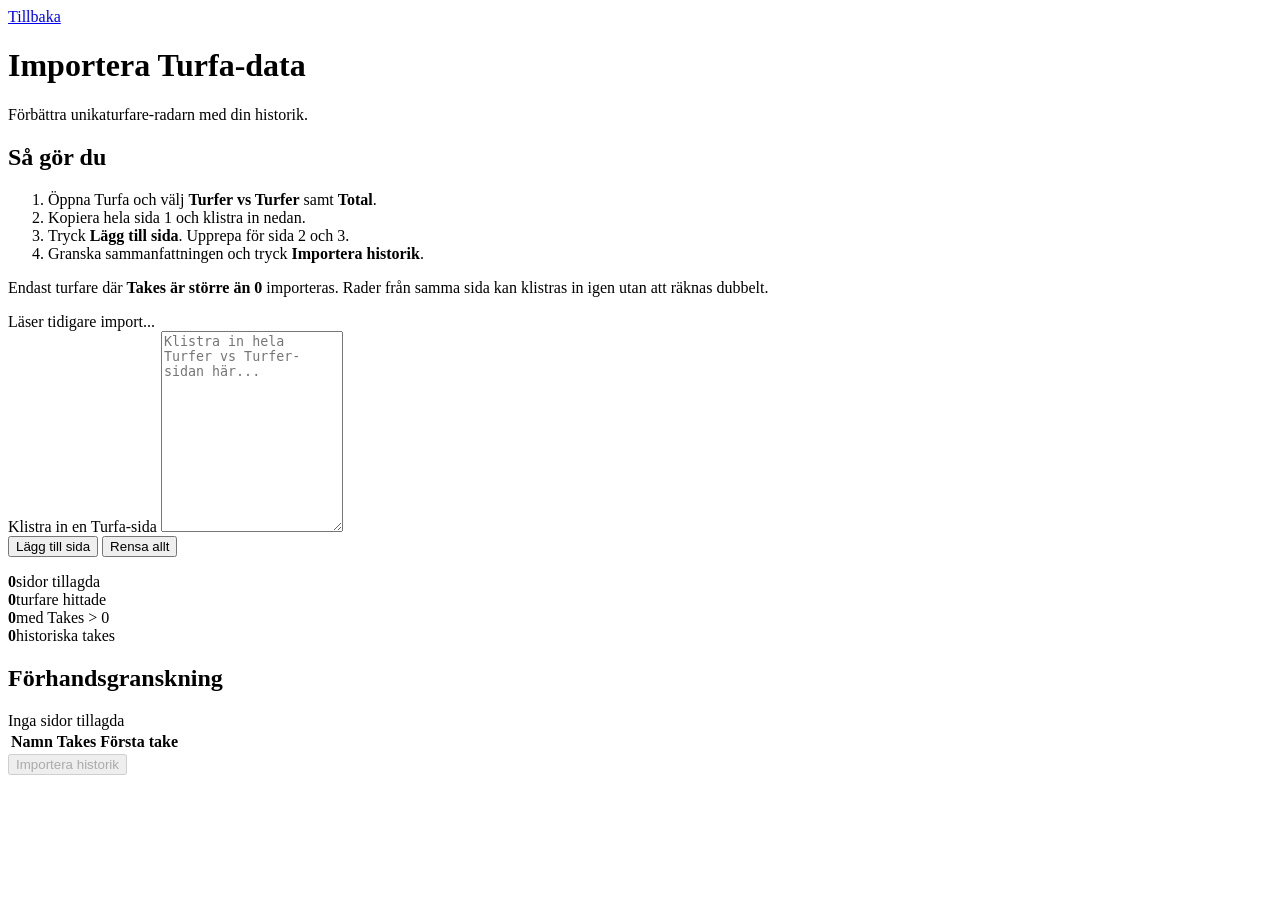
==== frontend/import.html @ 305b4d8f "Add historical TvT import and live unique-player alerts" ====
<!doctype html>
<html lang="sv">
<head>
    <meta charset="utf-8">
    <meta name="viewport" content="width=device-width, initial-scale=1">
    <meta name="theme-color" content="#07111f">
    <title>Importera Turfa-data - TurfRadar</title>
    <link rel="stylesheet" href="/turfradar/import.css">
    <link rel="apple-touch-icon" href="/turfradar/icons/apple-touch-icon.png">
</head>
<body>
<main class="shell">
    <header class="topbar">
        <a href="/turfradar/" class="back-link">Tillbaka</a>
        <div>
            <h1>Importera Turfa-data</h1>
            <p>Förbättra unikaturfare-radarn med din historik.</p>
        </div>
    </header>

    <section class="card instructions">
        <h2>Så gör du</h2>
        <ol>
            <li>Öppna Turfa och välj <strong>Turfer vs Turfer</strong> samt <strong>Total</strong>.</li>
            <li>Kopiera hela sida 1 och klistra in nedan.</li>
            <li>Tryck <strong>Lägg till sida</strong>. Upprepa för sida 2 och 3.</li>
            <li>Granska sammanfattningen och tryck <strong>Importera historik</strong>.</li>
        </ol>
        <p>Endast turfare där <strong>Takes är större än 0</strong> importeras. Rader från samma sida kan klistras in igen utan att räknas dubbelt.</p>
    </section>

    <section id="current-status" class="card status-card" aria-live="polite">
        Läser tidigare import...
    </section>

    <section class="card">
        <label for="turfa-data" class="field-label">Klistra in en Turfa-sida</label>
        <textarea id="turfa-data" rows="13" spellcheck="false" placeholder="Klistra in hela Turfer vs Turfer-sidan här..."></textarea>
        <div class="button-row">
            <button type="button" id="add-page" class="button primary">Lägg till sida</button>
            <button type="button" id="clear-import" class="button secondary">Rensa allt</button>
        </div>
        <p id="parse-message" class="message" aria-live="polite"></p>
    </section>

    <section class="summary-grid" aria-label="Importöversikt">
        <div class="summary"><strong id="page-count">0</strong><span>sidor tillagda</span></div>
        <div class="summary"><strong id="row-count">0</strong><span>turfare hittade</span></div>
        <div class="summary"><strong id="taken-count">0</strong><span>med Takes &gt; 0</span></div>
        <div class="summary"><strong id="take-total">0</strong><span>historiska takes</span></div>
    </section>

    <section class="card preview-card">
        <div class="section-heading">
            <h2>Förhandsgranskning</h2>
            <span id="preview-note">Inga sidor tillagda</span>
        </div>
        <div class="table-wrap">
            <table>
                <thead><tr><th>Namn</th><th>Takes</th><th>Första take</th></tr></thead>
                <tbody id="preview-body"></tbody>
            </table>
        </div>
    </section>

    <section class="card import-actions">
        <button type="button" id="import-data" class="button primary large" disabled>Importera historik</button>
        <p id="import-message" class="message" aria-live="polite"></p>
        <details id="unresolved-details" hidden>
            <summary>Namn som inte kunde matchas</summary>
            <ul id="unresolved-list"></ul>
        </details>
    </section>
</main>
<script src="/turfradar/import.js" defer></script>
</body>
</html>
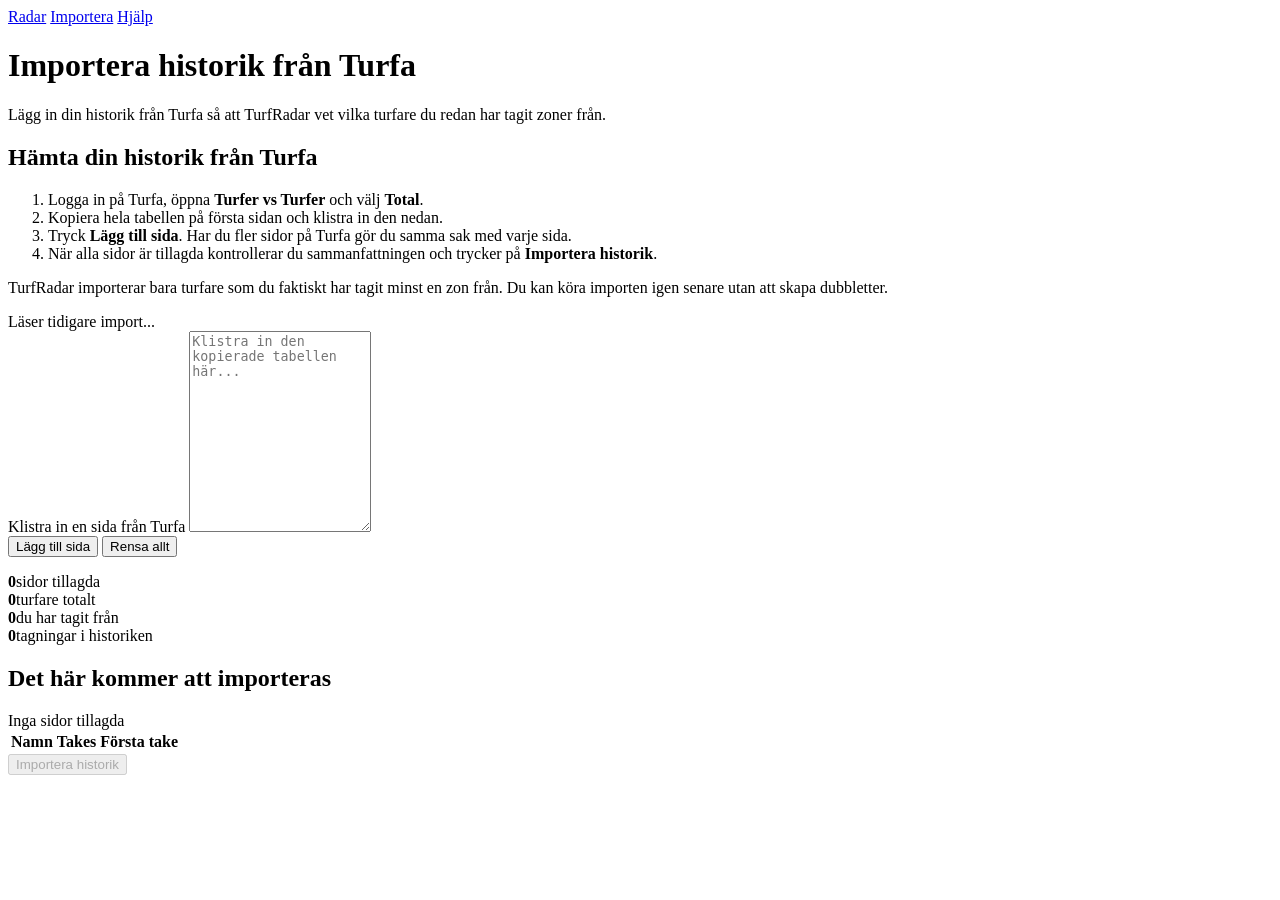
==== commit 44847880: "Add historical TvT import and live unique-player alerts" ====
--- a/frontend/import.html
+++ b/frontend/import.html
@@ -4,29 +4,33 @@
     <meta charset="utf-8">
     <meta name="viewport" content="width=device-width, initial-scale=1">
     <meta name="theme-color" content="#07111f">
-    <title>Importera Turfa-data - TurfRadar</title>
+    <title>Importera historik från Turfa - TurfRadar</title>
     <link rel="stylesheet" href="/turfradar/import.css">
     <link rel="apple-touch-icon" href="/turfradar/icons/apple-touch-icon.png">
 </head>
 <body>
 <main class="shell">
     <header class="topbar">
-        <a href="/turfradar/" class="back-link">Tillbaka</a>
+        <nav class="page-nav" aria-label="Huvudmeny">
+            <a href="/turfradar/">Radar</a>
+            <a href="/turfradar/import.html" aria-current="page">Importera</a>
+            <a href="/turfradar/help.html">Hjälp</a>
+        </nav>
         <div>
-            <h1>Importera Turfa-data</h1>
-            <p>Förbättra unikaturfare-radarn med din historik.</p>
+            <h1>Importera historik från Turfa</h1>
+            <p>Lägg in din historik från Turfa så att TurfRadar vet vilka turfare du redan har tagit zoner från.</p>
         </div>
     </header>
 
     <section class="card instructions">
-        <h2>Så gör du</h2>
+        <h2>Hämta din historik från Turfa</h2>
         <ol>
-            <li>Öppna Turfa och välj <strong>Turfer vs Turfer</strong> samt <strong>Total</strong>.</li>
-            <li>Kopiera hela sida 1 och klistra in nedan.</li>
-            <li>Tryck <strong>Lägg till sida</strong>. Upprepa för sida 2 och 3.</li>
-            <li>Granska sammanfattningen och tryck <strong>Importera historik</strong>.</li>
+            <li>Logga in på Turfa, öppna <strong>Turfer vs Turfer</strong> och välj <strong>Total</strong>.</li>
+            <li>Kopiera hela tabellen på första sidan och klistra in den nedan.</li>
+            <li>Tryck <strong>Lägg till sida</strong>. Har du fler sidor på Turfa gör du samma sak med varje sida.</li>
+            <li>När alla sidor är tillagda kontrollerar du sammanfattningen och trycker på <strong>Importera historik</strong>.</li>
         </ol>
-        <p>Endast turfare där <strong>Takes är större än 0</strong> importeras. Rader från samma sida kan klistras in igen utan att räknas dubbelt.</p>
+        <p>TurfRadar importerar bara turfare som du faktiskt har tagit minst en zon från. Du kan köra importen igen senare utan att skapa dubbletter.</p>
     </section>
 
     <section id="current-status" class="card status-card" aria-live="polite">
@@ -34,8 +38,8 @@
     </section>
 
     <section class="card">
-        <label for="turfa-data" class="field-label">Klistra in en Turfa-sida</label>
-        <textarea id="turfa-data" rows="13" spellcheck="false" placeholder="Klistra in hela Turfer vs Turfer-sidan här..."></textarea>
+        <label for="turfa-data" class="field-label">Klistra in en sida från Turfa</label>
+        <textarea id="turfa-data" rows="13" spellcheck="false" placeholder="Klistra in den kopierade tabellen här..."></textarea>
         <div class="button-row">
             <button type="button" id="add-page" class="button primary">Lägg till sida</button>
             <button type="button" id="clear-import" class="button secondary">Rensa allt</button>
@@ -45,14 +49,14 @@
 
     <section class="summary-grid" aria-label="Importöversikt">
         <div class="summary"><strong id="page-count">0</strong><span>sidor tillagda</span></div>
-        <div class="summary"><strong id="row-count">0</strong><span>turfare hittade</span></div>
-        <div class="summary"><strong id="taken-count">0</strong><span>med Takes &gt; 0</span></div>
-        <div class="summary"><strong id="take-total">0</strong><span>historiska takes</span></div>
+        <div class="summary"><strong id="row-count">0</strong><span>turfare totalt</span></div>
+        <div class="summary"><strong id="taken-count">0</strong><span>du har tagit från</span></div>
+        <div class="summary"><strong id="take-total">0</strong><span>tagningar i historiken</span></div>
     </section>
 
     <section class="card preview-card">
         <div class="section-heading">
-            <h2>Förhandsgranskning</h2>
+            <h2>Det här kommer att importeras</h2>
             <span id="preview-note">Inga sidor tillagda</span>
         </div>
         <div class="table-wrap">
